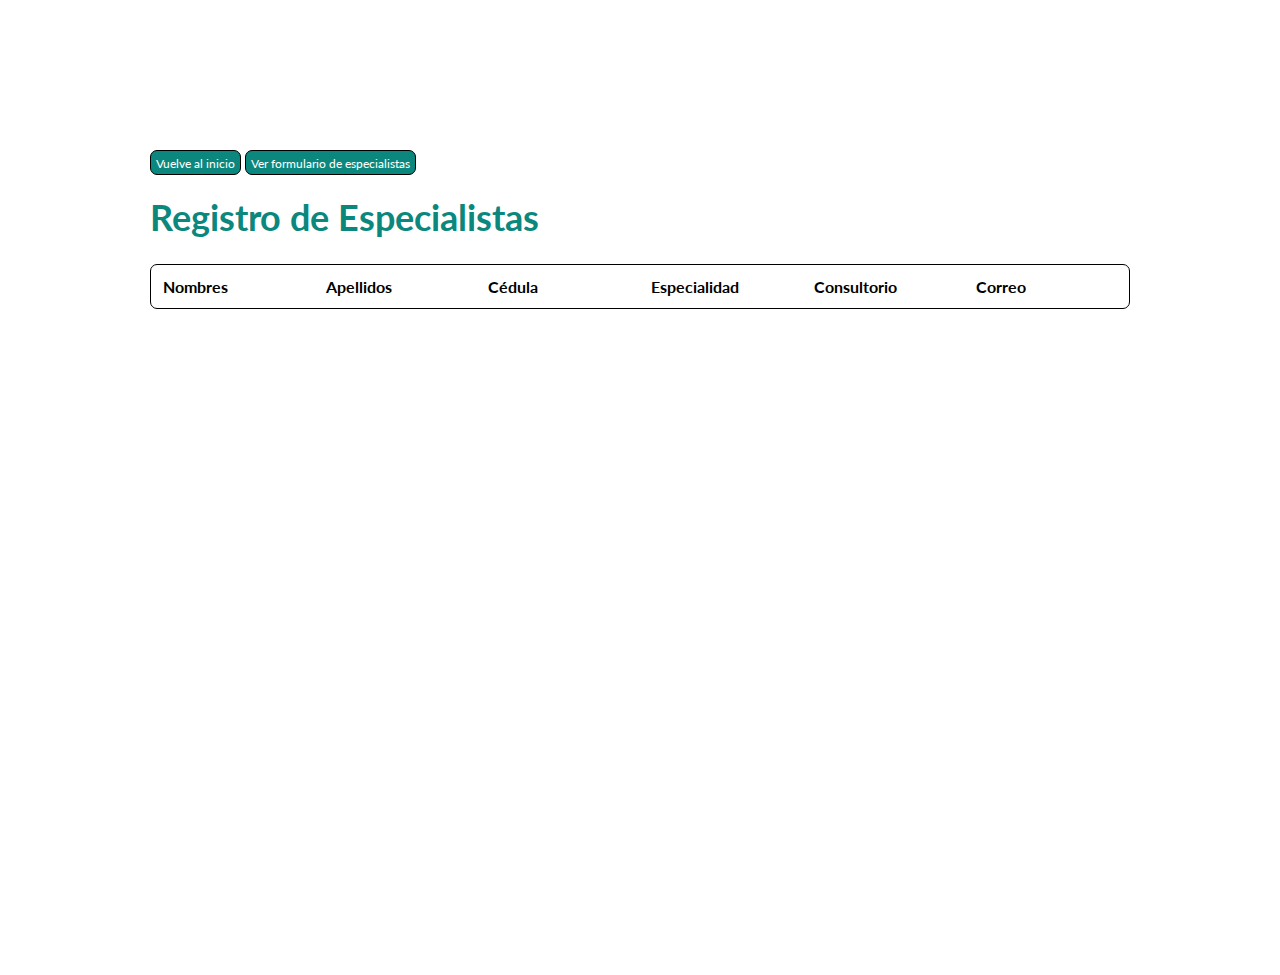
==== doctorlist.html @ bb3c731f "Upload for GoHelp Form" ====
<!DOCTYPE html>
<html lang="en">
<head>
    <meta charset="UTF-8">
    <meta name="viewport" content="width=device-width, initial-scale=1.0">
    <link rel="stylesheet" href="styles.css">
    <link rel="preconnect" href="https://fonts.googleapis.com">
    <link rel="preconnect" href="https://fonts.gstatic.com" crossorigin>
    <link href="https://fonts.googleapis.com/css2?family=Lato&display=swap" rel="stylesheet">
    <title>Registro de Pacientes</title>
</head>
<body>
    <div class="gocont">
        <div class="gohello">

            <a href="index.html"><div class="gonav">
                <p>Vuelve al inicio</p>
            </div></a>

            <a href="doctorform.html"><div class="gonav">
                <p>Ver formulario de especialistas</p>
            </div></a>

            <h2>Registro de Especialistas</h2>

            <table id="user_table" class="gotable">
                <thead>
                    <tr>
                        <th>Nombres</th>
                        <th>Apellidos</th>
                        <th>Cédula</th>
                        <th>Especialidad</th>
                        <th>Consultorio</th>
                        <th>Correo</th>
                    </tr>
                </thead>
                <tbody id="user_info">

                </tbody>
            </table>

        </div>
    </div>

    <script src="doctorlogic.js"></script>
    <script src="doctorscript.js"></script>


</body>
</html>
---- styles.css ----
* {
    margin: 0;
    padding: 0;
    box-sizing: border-box;
    font-family: 'Lato', sans-serif;
}

.gocont {

    width: 100vw;
    height: 100vh;
}

.gohello {
    margin: 75px;
    padding: 75px;
}

.gohello h2 {
    color: #0B877D;
    font-size: 36px;
    width: 50%;
    padding-bottom: 25px;
}

.gohello p {
    font-size: 20px;
    width: 50%;
    padding-bottom: 25px;
}

.golink {
    display: inline-block;
    font-size: 0;
    width: calc(50%-40px);
    max-width: 450px;
    margin: 20px;
    padding: 20px;
    background: #0B877D;
    border: 1px solid black;
    border-radius: 7px;
}

.golink p {
    color: white;
    display: inline-block;
    width: 70%;
    font-size: 24px;
}

.golink img {
    display: inline-block;
    height: 50px;
    margin: 0 20px;
}

.gofoot {   
    margin-top: 75px;
    background: #ffffff;
    border-radius: 7px;
    padding: 20px;
}

.gofoot p {
    color: #126872;
    display: block;
    width: 20%;
    font-size: 16px;
}

.gofoot img {
    display: inline-block;
    height: 50px;
    margin: 0 10px 20px;
}

.gorow {
    display: block;
    margin-bottom: 30px;
    border-left: 5px solid #0B877D;
    padding-left: 20px;
}

.goform {
    border: 1px solid black;
    border-radius: 7px;
}

.gorow label {
    font-size: 20px;
    display: block;
    margin-bottom: 10px;
}

.gorow input {
    display: block;
    width: 75%;
    font-size: 24px;
    margin-bottom: 5px;
}

.gorow i {
    font-size: 16px;
    display: block;
}

.gonav {
    background: #0B877D;
    display: inline-block;
    height: 25px;
    padding: 5px;
    border: 1px solid black;
    border-radius: 7px;
    margin-bottom: 20px;
}

.gonav p {
    color: white;
    width: 100%;
    font-size: 12px;
}

.gotable {
    width: 100%;
    border: 1px solid black;
    border-radius: 7px;

}

.gotable td, .gotable th {
    padding: 10px;
    width: 16%;
    text-align: left;
}

.button_submit {
    background: #0B877D;
    color: white;
    border: 1px solid black;
    padding: 10px 20px;
    border-radius: 7px;
}
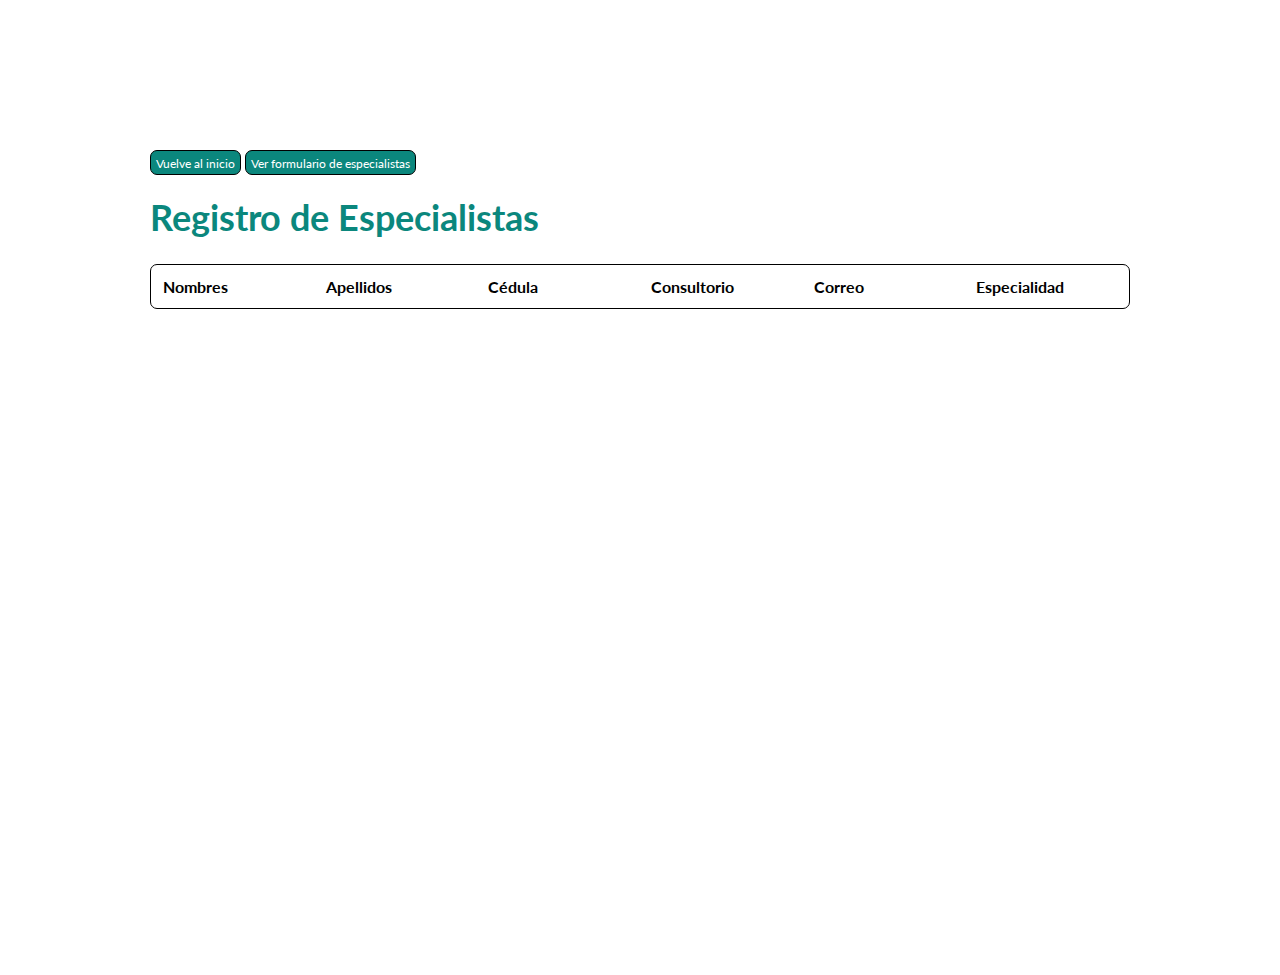
==== commit feda8d5f: "Update doctorlist.html - Fix Error" ====
--- a/doctorlist.html
+++ b/doctorlist.html
@@ -29,9 +29,9 @@
                         <th>Nombres</th>
                         <th>Apellidos</th>
                         <th>Cédula</th>
-                        <th>Especialidad</th>
                         <th>Consultorio</th>
                         <th>Correo</th>
+                        <th>Especialidad</th>
                     </tr>
                 </thead>
                 <tbody id="user_info">
@@ -47,4 +47,4 @@
 
 
 </body>
-</html>+</html>
